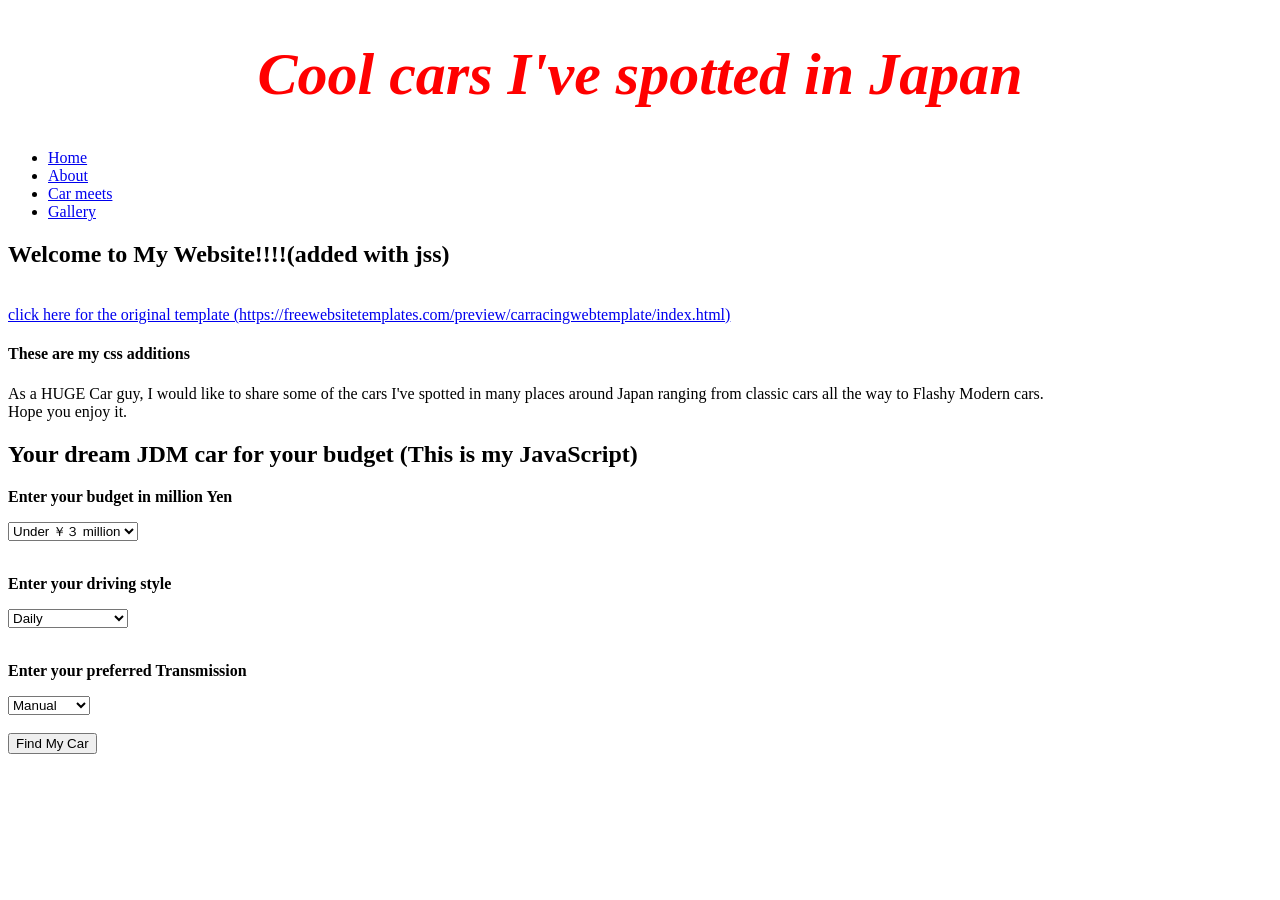
==== index.html @ e190a60a "Add files via upload" ====
<!DOCTYPE html>
<!-- Website template by freewebsitetemplates.com -->
<html>
<head>
	<meta charset="UTF-8">
		<title>Home</title>
	<link rel="stylesheet" href="css/style.css" type="text/css">
</head>
<body>
	<div class="page">
		<div class="header">
			<h1 style="text-align:center; color: red; font-size: 60px; font-style: italic;background-color:white;">Cool cars I've spotted in Japan</h1>
			<ul>
				<li class="selected">
					<a href="index.html">Home</a> 
				</li>
				<li>
					<a href="about.html">About</a> 
				</li>
				<li>
					<a href="news.html">Car meets</a> 
				</li>
				<li>
					<a href="contact.html">Gallery</a>
				</li>
			</ul>
		</div>
		<div class="body">
			
		<div class="carfinder">
			<div class="welcome">
				<h2 id="welcome"></h2>
				<br><a href="https://freewebsitetemplates.com/preview/carracingwebtemplate/index.html">click here for the original template (https://freewebsitetemplates.com/preview/carracingwebtemplate/index.html)</a></h2>
				
				<h4>These are my css additions</h4>
				<p>
				As a HUGE Car guy, I would like to share some of the cars I've spotted in many places around Japan ranging from classic cars all the way to Flashy Modern cars.<br>Hope you enjoy it.				
				</p>
			</div>
			<h2>Your dream JDM car for your budget (This is my JavaScript)</h2>
			<p><strong>Enter your budget in million Yen</strong></p>
			<select id="budget">
					<option value="low">Under ￥３ million</option>
					<option value="mid">￥３ - ￥8 million</option>
					<option value="high">Over ￥8 million</option>
				</select>
				<br><br>
				<p><strong>Enter your driving style</strong></p>
				<select id="style">
					<option value="daily">Daily</option>
					<option value="sports">sports</option>
					<option value="mountain">Mountain Roads</option>
				</select>
				<br><br>
				<p><strong>Enter your preferred Transmission</strong></p>
				<select id="Transmission">
					<option value="manual">Manual</option>
					<option value="auto">Automatic</option>
				</select>
				<br><br>
				<button onclick="recommendCar()">Find My Car</button>
				<h3 id="result"></h3>
			</div>
		</div>
		
		<div class="footer">
			<h2 style="color: white;">Dinith Hansana Fernando 25229523</h2>
		</div>
	</div>
	<script>
	document.getElementById("welcome").innerHTML= "Welcome to My Website!!!!(added with jss)";
	function recommendCar(){
		let budget = document.getElementById("budget").value;
		let style = document.getElementById("style").value;
		let transmission = document.getElementById("Transmission").value;
		
		let result = "";
		
		if(budget=="low"){
			if(style=="daily"){
				if(transmission=="auto"){
					result="Subaru Legacy GT";
				}
				else{
					result="Mazda Rx-8";
				}
			}
			else if(style=="sports"){
				if(transmission=="auto"){
					result="Toyota Celica";
				}
				else{
					result="Honda Integra DC5";
				}	
			}
			else if(style=="mountain"){
				if(transmission=="auto"){
					result="Mazda Roadster (NC Generation)";
				}
				else{
					result="Mazda Roadster";
				}
			}
		}
		else if(budget=="mid"){
			if(style=="daily"){
				if(transmission=="auto"){
					result="Toyota Aristo";
				}
				else{
					result="Toyota Chaser";
				}
			}
			else if(style=="sports"){
				if(transmission=="auto"){
					result="Nissan Silvia (S15 Spec-S)";
				}
				else{
					result="Nissan Silvia";
				}
			}
			else if(style=="mountain"){
				if(transmission=="auto"){
					result="Subaru Legacy B4";
				}
				else{
					result="Subaru Impreza WRX STi";
				}
			}
		}
		else if(budget=="high"){
			if(style=="daily"){
				if(transmission=="auto"){
					result="Toyota Century";
				}
				else{
					result="Honda NSX";
				}
			}
			else if(style=="sports"){
				if(transmission=="auto"){
					result="Nissan GT-R (R35)";
				}
				else{
					result="Toyota Supra RZ";
				}
			}
			else if(style=="mountain"){
				if(transmission=="auto"){
					result="Nissan GT-R (R35)";
				}
				else{
					result=`
						<p>Nissan skyline GT-R</p>
						<img src="images/blue skyline 70s.jpeg" width="300">
					`;
				}
			}
		}	
		document.getElementById("result").innerHTML=result;
	}
				
	</script>
</body>
</html>
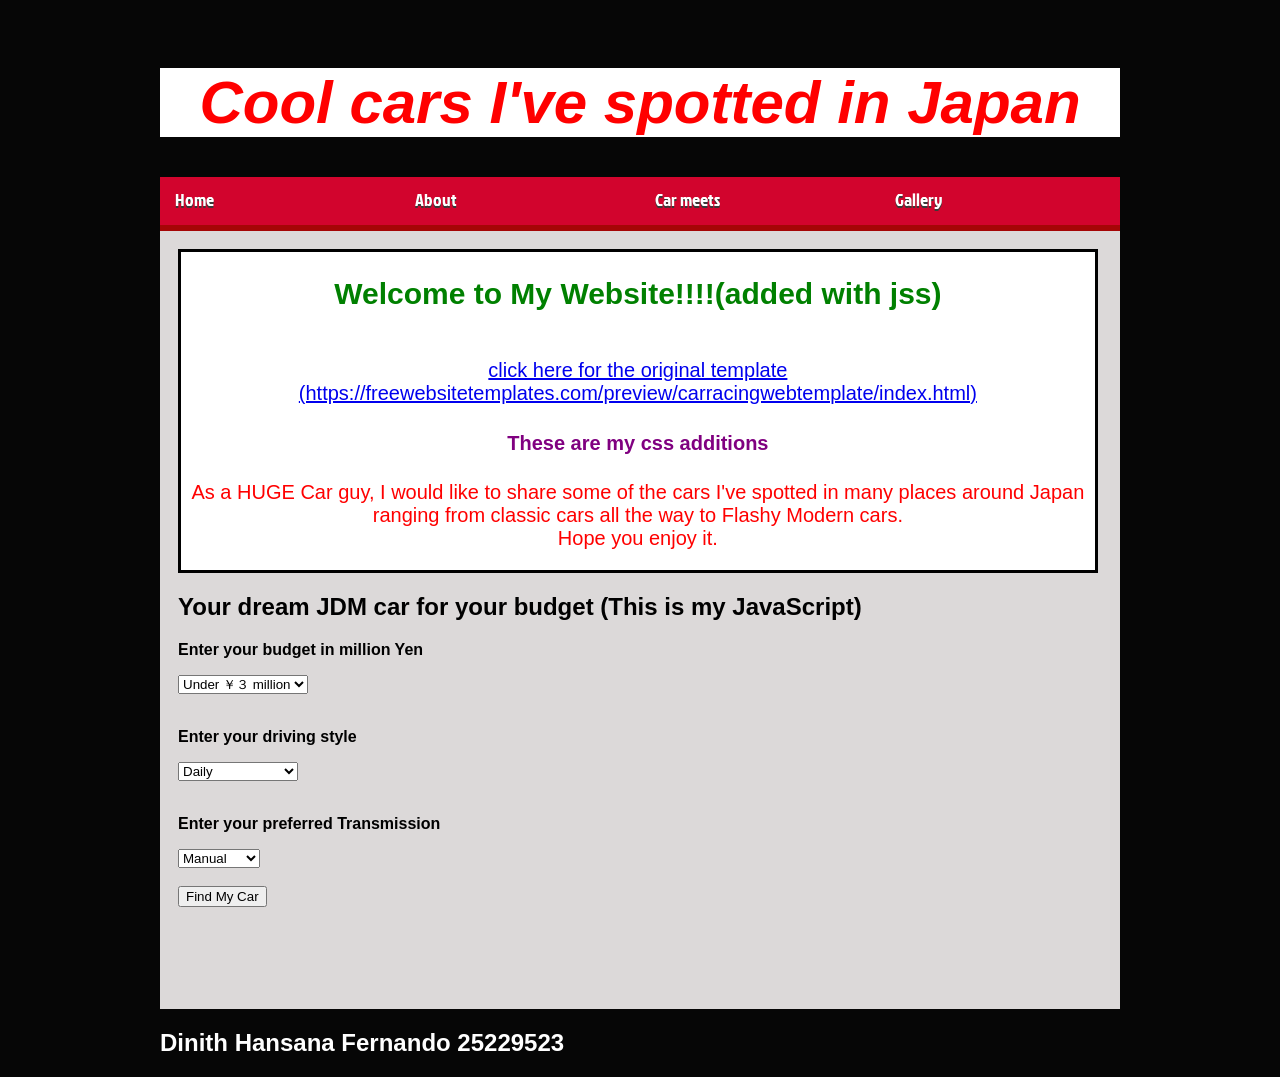
==== commit dde15def: "Update index.html" ====
--- a/index.html
+++ b/index.html
@@ -152,7 +152,6 @@
 				else{
 					result=`
 						<p>Nissan skyline GT-R</p>
-						<img src="images/blue skyline 70s.jpeg" width="300">
 					`;
 				}
 			}
@@ -162,4 +161,4 @@
 				
 	</script>
 </body>
-</html>+</html>
--- a/css/style.css
+++ b/css/style.css
@@ -0,0 +1,715 @@
+/* Website template by freewebsitetemplates.com */
+/*------------------------- Fonts ---------------------------*/
+@font-face {
+	font-family: 'Conv_OpenSans-Regular';
+	src: url('../fonts/OpenSans-Regular.eot');
+	src: url('../fonts/OpenSans-Regular.eot?#iefix') format('embedded-opentype'),  url('../fonts/OpenSans-Regular.woff') format('woff'),  url('../fonts/OpenSans-Regular.ttf') format('truetype'),  url('../fonts/OpenSans-Regular.svg#OpenSans-Regular') format('svg');
+	font-weight: normal;
+	font-style: normal;
+}
+@font-face {
+	font-family: 'Conv_JockeyOne-Regular';
+	src: url('../fonts/JockeyOne-Regular.eot');
+	src: url('../fonts/JockeyOne-Regular.eot?#iefix') format('embedded-opentype'),  url('../fonts/JockeyOne-Regular.woff') format('woff'),  url('../fonts/JockeyOne-Regular.ttf') format('truetype'),  url('../fonts/JockeyOne-Regular.svg#JockeyOne-Regular') format('svg');
+	font-weight: normal;
+	font-style: normal;
+}
+/*------------------------- Layout styles ------------------------*/
+body {
+	margin:0;
+	font-family:Arial, Helvetica, sans-serif;
+	background:url() no-repeat center top #060606;
+}
+a {
+	outline:none;
+}
+a img {
+	border:0;
+	display:block;
+}
+.page {
+	background:url() no-repeat center 145px;
+	width:960px;
+	margin:0 auto;
+}
+/*------------------------- Header -------------------------*/
+
+.header {
+	background:url() no-repeat;
+	padding:28px 0 0;
+	position:relative;
+}
+.header a#logo {
+	display:block;
+	width:625px;
+	height:87px;
+	margin:0 auto;
+}
+.header a#logo img {
+}
+.header ul {
+	padding:0;
+	margin:29px 0 0;
+	list-style:none;
+	overflow:hidden;
+}
+.header ul li {
+	float:left;
+	background:#D2042D;
+	width:240px;
+	height:48px;
+}
+.header ul li.selected {
+	background-color:#D2042D;
+	width:240px;
+	height:48px;
+}
+.header ul li a {
+	float:left;
+	font-family: 'Conv_JockeyOne-Regular';
+	font-size:18px;
+	line-height:24px;
+	text-decoration:none;
+	text-shadow:0 2px 0 #3b3939;
+	color:#fff;
+	margin:11px 0 0 15px;
+	display:block;
+}
+.header ul li a:hover {
+	color:#c40303;
+}
+.header ul li span {
+	display:block;
+	float:right;
+	font-family: 'Conv_OpenSans-Regular';
+	color:#525252;
+	font-size:10px;
+	line-height:24px;
+	margin:14px 15px 0 0;
+}
+.header div.featured h2 {
+	margin:0;
+	font-family: 'Conv_JockeyOne-Regular';
+	font-size:32px;
+	line-height:24px;
+	color:#f9fafd;
+	font-weight:normal;
+	margin:48px 0 0 15px;
+	display:inline-block;
+}
+.header div.featured p {
+	width:378px;
+	color:#f9fafd;
+	font-size:12px;
+	line-height:24px;
+	background:url();
+	margin: 26px 0 0;
+	padding: 15px 20px 0 15px;
+	width: 341px;
+}
+.header div.featured p a {
+	background:none;
+	width:auto;
+	height:auto;
+	margin:0;
+	display:inline;
+	color:#B11212;
+	text-decoration:none;
+}
+.header div.featured p a:hover {
+	text-decoration:underline;
+}
+.header div.featured a {
+	background:url() no-repeat;
+	display:block;
+	height:36px;
+	width:186px;
+	margin:21px 0 0 15px;
+	text-indent:-99999px;
+}
+.header div.featured a:hover {
+	background:url() no-repeat;
+}
+.header-about {
+	position:static;
+}
+.header-about div.featured {
+	background:url() no-repeat;
+	height:360px;
+	margin:0 0 60px;
+}
+.header-about div.featured h2 {
+	display:block;
+	font-family: 'Conv_JockeyOne-Regular';
+	color:#d9d9d9;
+	text-shadow:0 3px 4px #000000;
+	font-size:52px;
+	line-height:36px;
+	font-style:italic;
+	margin:128px 0 0 50px;
+	display:inline-block;
+}
+.header-about div.featured span {
+	display:block;
+	font-size:20px;
+	line-height:36px;
+	color:#a9a7a7;
+	text-shadow:0 3px 4px #000000;
+	font-style:italic;
+	margin:9px 0 0 300px;
+	padding: 0 40px 0 0;
+}
+
+}
+.header-news .featured h4, .header-contact .featured h4 {
+	height:auto;
+	background:none;
+}
+.header-news .featured h3, .header-contact .featured h3 {
+	margin:18px 0 0 15px;
+	font-family: 'Conv_JockeyOne-Regular';
+	font-size:32px;
+	line-height:36px;
+	color:#fff;
+	font-weight:normal;
+}
+.header-news .featured p, .header-contact .featured p {
+	background:none!important;
+	margin: 15px 0 0 !important;
+	padding: 0 0 0 15px !important;
+}
+.header-contact div.featured {
+	background: url() no-repeat 282px 39px;
+	height: auto;
+	padding: 0;
+	margin: 0;
+
+}
+
+.header div.featured p a {
+	background:none;
+	width:auto;
+	height:auto;
+	margin:0;
+	display:inline;
+	color:#B11212;
+	text-decoration:none;
+}
+.header div.featured p a:hover {
+	text-decoration:underline;
+}
+
+
+.header-about {
+	position:static;
+}
+.header-about div.featured {
+	background:url() no-repeat;
+	height:360px;
+	margin:0 0 60px;
+}
+.header-about div.featured h2 {
+	display:block;
+	font-family: 'Conv_JockeyOne-Regular';
+	color:#d9d9d9;
+	text-shadow:0 3px 4px #000000;
+	font-size:52px;
+	line-height:36px;
+	font-style:italic;
+	margin:128px 0 0 50px;
+	display:inline-block;
+}
+.header-about div.featured span {
+	display:block;
+	font-size:20px;
+	line-height:36px;
+	color:#a9a7a7;
+	text-shadow:0 3px 4px #000000;
+	font-style:italic;
+	margin:9px 0 0 300px;
+	padding: 0 40px 0 0;
+}
+
+}
+.header-news .featured h4, .header-contact .featured h4 {
+	margin:0;
+	background:url() no-repeat;
+	width:378px;
+	height:36px;
+	font-size:24px;
+	line-height:29px;
+	color:#f95a5a;
+	font-family: 'Conv_JockeyOne-Regular';
+	font-weight:normal;
+	padding: 0 0 0 15px;
+}
+.header-news .featured h3, .header-contact .featured h3 {
+	margin:18px 0 0 15px;
+	font-family: 'Conv_JockeyOne-Regular';
+	font-size:32px;
+	line-height:36px;
+	color:#fff;
+	font-weight:normal;
+}
+.header-news .featured p, .header-contact .featured p {
+	background:none!important;
+	margin: 15px 0 0 !important;
+	padding: 0 0 0 15px !important;
+}
+
+/*------------------------- Body ---------------------------*/
+/*This is the CSS I added. (.welcome)x4*/
+.welcome{
+	background-color:white;
+	font-size:20px;
+	text-align:center;
+	border:3px solid black;
+	width:97%;
+}
+.welcome h2{
+	color:green;
+}
+.welcome h4{
+	color:purple;
+}
+
+.welcome p{
+	color:red;
+}
+.row{
+	display: flex;
+	gap:20px;
+	margin-bottom: 20px;
+	justify-content:center;
+}
+.row img{
+	width:250px;
+    height:180px;
+    object-fit:contain;
+    background:transparent;
+	
+}
+.carmtext{
+	background-color:white;
+	font-size:20px;
+	text-align:center;
+	border:3px solid black;
+	width:97%;
+}
+.carmtext p{
+	color:purple;
+	text-align:center;
+}
+
+.body {
+	border-top:6px solid #a50606;
+	background:url() repeat-x left bottom #dcd9d9;
+	margin:0;
+	padding: 18px 0 83px 18px;
+	overflow:hidden;
+}
+.body div.sidebar {
+	display:none;
+}
+.body div.sidebar div:first-child {
+	overflow: hidden;
+	padding:0 0 18px;
+	margin:0;
+}
+.body div.sidebar div {
+	background: none #1b1b1b;
+	margin:36px 0 0;
+}
+.body div.sidebar div h3 {
+	height:24px;
+	background:none #840808;
+	padding:0 0 0 12px;
+	color:#f9fafd;
+	font-size:14px;
+	line-height:24px;
+	text-transform:uppercase;
+	display:block;
+	margin:0;
+	font-family: 'Conv_JockeyOne-Regular';
+	font-weight:normal;
+}
+.body div.sidebar div a#twitter {
+	background:url(../images/icons.png) no-repeat;
+	width:28px;
+	height:24px;
+	text-indent:-99999px;
+	display:block;
+	float:left;
+	margin:18px 0 0 18px;
+}
+.body div.sidebar div a#twitter:hover {
+	background:url() no-repeat 0 -73px;
+}
+.body div.sidebar div a#fb {
+	background:url() no-repeat 0 -25px;
+	width:27px;
+	height:23px;
+	text-indent:-99999px;
+	display:block;
+	float:left;
+	margin:18px 38px 0;
+}
+.body div.sidebar div a#fb:hover {
+	background:url() no-repeat 0 -98px;
+}
+.body div.sidebar div a#googleplus {
+	background:url() no-repeat 0 -49px;
+	width:23px;
+	height:23px;
+	text-indent:-99999px;
+	display:block;
+	float:left;
+	margin:18px 0 0;
+}
+.body div.sidebar div a#googleplus:hover {
+	background:url() no-repeat 0 -122px;
+}
+.body div.sidebar div div:first-child {
+	background:url() no-repeat;
+	padding:0;
+}
+.body div.sidebar div div ul {
+	list-style:none;
+	padding:0 12px 6px;
+	margin:18px 0 0;
+}
+.body div.sidebar div div ul li {
+}
+.body div.sidebar div div ul li h4 {
+	margin:0;
+	display:block;
+}
+.body div.sidebar div div ul li h4 a {
+	color:#f9fafd;
+	font-size:16px;
+	line-height:24px;
+	display:block;
+	margin:0;
+	font-family: 'Conv_JockeyOne-Regular';
+	font-weight:normal;
+	text-decoration:none;
+}
+.body div.sidebar div div ul li h4 a:hover {
+	color:#fbf3bd;
+}
+.body div.sidebar div div ul li p {
+	color:#939494;
+	font-size:11px;
+	line-height:24px;
+	margin:2px 0 22px;
+	font-family: 'Conv_OpenSans-Regular';
+}
+.body div.sidebar div ul li p a {
+	text-decoration:none;
+	color:#A50606;
+}
+.body div.sidebar div ul li p a:hover {
+	text-decoration:underline;
+}
+.body div.content {
+	float:none;
+	width:960px;
+	margin: 0 auto;
+}
+.body div.content h1 {
+	color:#b11212;
+	font-size:46px;
+	line-height:24px;
+	font-family: 'Conv_JockeyOne-Regular';
+	margin:55px 0 40px;
+	font-weight:normal;
+}
+.body div.content a {
+}
+.body div.content a img {
+}
+.body div.content p {
+	color:#2a2a2a;
+	font-size:12px;
+	line-height:24px;
+	text-align:justify;
+	margin:31px 0 0;
+	padding: 0 40px 0 0;
+}
+.body div.content h4 {
+	height:84px;
+	background:none #b9b9b9;
+	display:block;
+	margin:0 18px 42px 0;
+	font-family: 'Conv_JockeyOne-Regular';
+	font-size:27px;
+	line-height:93px;
+	color:#707070;
+	font-weight:normal;
+	text-transform:uppercase;
+	padding:0 0 0 15px;
+}
+.body div.content h4 span {
+	color:#a50606;
+	font-size:36px;
+}
+.body div.content h3 {
+	color:#a50606;
+	font-size:16px;
+	line-height:24px;
+	font-family: 'Conv_OpenSans-Regular';
+	margin:0;
+	font-style:italic;
+	text-transform:uppercase;
+	font-weight:bold;
+}
+.body div.content p {
+	color:#343434;
+	font-size:12px;
+	line-height:24px;
+	margin:27px 0 22px;
+	text-align:left;
+}
+.body div.content p a {
+	color:#343434;
+	text-decoration:underline;
+}
+.body div.content p a:hover {
+	color:#860606;
+}
+.body div.content ul {
+	list-style:none;
+	padding:0 18px 0 0;
+	margin:0;
+}
+.body div.content ul li:first-child {
+	background:none;
+	margin:0;
+	padding:0;
+}
+.body div.content ul li {
+	overflow:hidden;
+	background:url() repeat-x left top;
+	margin:23px 0 0;
+	padding:25px 0 0;
+}
+.body div.content ul li span {
+	display:block;
+	height:24px;
+	background:none #414141;
+	font-size:10px;
+	line-height:24px;
+	color:#f9fafd;
+	padding:0 0 0 15px;
+	font-family: 'Conv_OpenSans-Regular';
+	margin:0 0 24px;
+}
+.body div.content ul li a {
+	display:block;
+	float:left;
+	margin:0 23px 0 0;
+}
+.body div.content ul li a img {
+	border:6px solid #fff;
+}
+.body div.content ul li a img:hover {
+	filter:alpha(opacity=80);/* Needed for IE7 */
+	opacity:0.8;
+}
+.body div.content ul li div {
+	float:none;
+	width:100%;
+}
+.body div.content ul li div h3 {
+	margin:0 0 18px;
+	display:inline-block;
+	color:#a50606;
+	font-size:26px;
+	line-height:27px;
+	font-family: 'Conv_JockeyOne-Regular';
+	font-style:normal;
+	text-transform:none;
+	font-weight:normal;
+	text-decoration:none;
+}
+.body div.content ul li div h3 a:hover {
+	text-decoration:underline;
+}
+.body div.content ul li div p {
+	font-family: 'Conv_OpenSans-Regular';
+	font-size:12px;
+	line-height:24px;
+	font-style:italic;
+	color:#3e3e3d;
+	margin:0 0 23px;
+	padding:0;
+	text-align: justify;
+}
+.body div.content ul li div p a {
+	margin:0;
+	float:none;
+	display:inline;
+}
+.body div.content ul li div a {
+	font-size:12px;
+	line-height:24px;
+	color:#a50606;
+	font-family: 'Conv_OpenSans-Regular';
+	letter-spacing:-0.025em;
+}
+.body div.content ul li div a:hover {
+	color:#414141;
+}
+.body div.contact p {
+	margin:0 0 20px;
+	color:#736f6f;
+}
+.body div form {
+	padding:0 40px 0 0;
+	overflow:hidden;
+}
+.body div form input {
+	padding:10px 5px;
+	width:398px;
+	background:none #fff;
+	border:0;
+	margin:0 30px 12px 0;
+	color:#060606;
+	font-family:Arial, Helvetica, sans-serif;
+	font-size:14px;
+	line-height:18px;
+}
+.body div form input#email {
+	margin-bottom:35px;
+}
+.body div form label {
+	color:#848080;
+	font-style:italic;
+	font-family:Arial, Helvetica, sans-serif;
+	font-size:14px;
+	line-height:24px;
+	text-shadow:0 1px 0 #fefdfd;
+	margin:0;
+	display:block;
+	position:relative;
+}
+.body div form label span {
+	color:#848080;
+	font-style:italic;
+	font-family:Arial, Helvetica, sans-serif;
+	font-size:14px;
+	line-height:24px;
+	text-shadow:0 1px 0 #fefdfd;
+	margin:0;
+	position:absolute;
+	top:150px;
+}
+.body div form textarea {
+	color:#060606;
+	font-family:Arial, Helvetica, sans-serif;
+	font-size:14px;
+	line-height:24px;
+	border:0;
+	resize:none;
+	width:398px;
+	padding:5px;
+	height:326px;
+	margin:0 30px 29px 0;
+	overflow:auto;
+}
+.body div form input#subscribe {
+	padding:0;
+	width:auto;
+	height:auto;
+	clear:both;
+	margin:4px 10px 0 0;
+	vertical-align:top;
+	*margin:-2px 10px 0 0;/* Needed for IE7 */
+}
+.body div form input#agree {
+	padding:0;
+	width:auto;
+	height:auto;
+	clear:both;
+	margin:4px 10px 0 0;
+	*margin:-2px 10px 0 0;/* Needed for IE7 */
+}
+.body div form label.subscribe {
+	width:185px;
+	float:left;
+	font-size:12px;
+	line-height:22px;
+	color:#848080;
+	font-style:normal;
+}
+.body div form label.agree {
+	width:225px;
+	float:left;
+	font-size:12px;
+	line-height:22px;
+	color:#848080;
+	font-style:normal;
+	*width:235px;/* Needed for IE7 */
+}
+.body div form input#submit {
+	background:url() no-repeat;
+	clear: both;
+	display: block;
+	float: left;
+	height: 36px;
+	margin: 29px 0 0 222px;
+	padding: 0;
+	width: 186px;
+	cursor:pointer;
+}
+.body div form input#submit:hover {
+	background:url() no-repeat;
+}
+
+}
+/*------------------------- Footer -------------------------*/
+.footer {
+	background-color: purple;
+	align:center;
+	width:960px;
+	height:52px;
+	margin:42px 0 72px;
+}
+.footer ul {
+	float:left;
+	list-style:none;
+	margin:0;
+	overflow:hidden;
+	padding: 14px 0 0 15px;
+}
+.footer ul li:first-child {
+	background:none;
+	padding-left:0;
+}
+.footer ul li {
+	background:url() no-repeat left 8px;
+	float:left;
+	padding:0 21px;
+}
+.footer ul li a {
+	color:#666881;
+	font-family:"Trebuchet MS", Arial, Helvetica, sans-serif;
+	font-size:12px;
+	line-height:16px;
+	text-decoration:none;
+}
+.footer p {
+	color:#666881;
+	float:right;
+	font-family:"Trebuchet MS", Arial, Helvetica, sans-serif;
+	font-size:12px;
+	line-height:16px;
+	margin:16px 0 0;
+	text-decoration:none;
+	padding:0 15px 0 0;
+}
+.footer {
+    display: flex;
+    justify-content: center-left;
+    align-items: center;
+}
